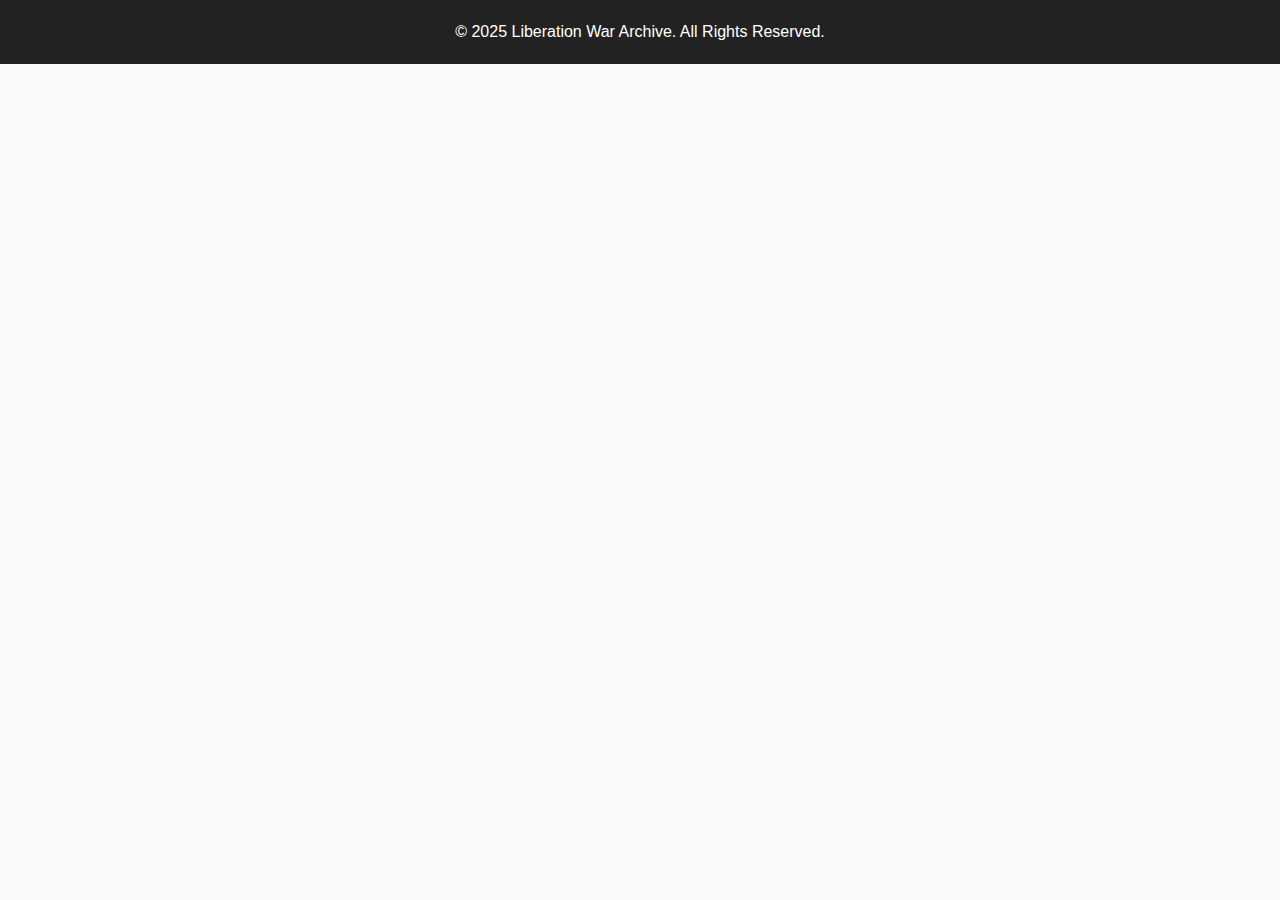
==== contact.html @ 9ff2941a "projects upload" ====
<!DOCTYPE html>
<html lang="en">
  <head>
    <meta charset="UTF-8" />
    <meta name="viewport" content="width=device-width, initial-scale=1.0" />
    <meta http-equiv="X-UA-Compatible" content="IE=edge" />

    <meta
      name="description"
      content="LibArch is a digital archive website preserving the history of the Liberation War happened in 1971."
    />
    <meta name="keywords" content="Liberation, War, Archive" />
    <meta name="author" content="LibArch" />

    <link rel="stylesheet" href="css/bootstrap.css" />
    <link rel="stylesheet" href="css/all.css" />
    <link rel="stylesheet" href="css/style.css" />
    <title>Liberation War Archive</title>
  </head>
  <body>
  
    <footer class="footer">
      <p class="mb-0">
        &copy; 2025 Liberation War Archive. All Rights Reserved.
      </p>
    </footer>

    <script src="js/bootstrap.bundle.js"></script>
    <script src="js/script.js"></script>
  </body>
</html>
---- css/style.css ----
body {
  font-family: "Arial", sans-serif;
  background-color: #f9f9f9;
  color: #333;
}
.hero {
  color: white;
  height: 100vh;
  display: flex;
  justify-content: center;
  align-items: center;
  text-shadow: 2px 2px 4px rgba(0, 0, 0, 0.7);

}

.hero h1 {
  font-size: 3rem;
  font-weight: 700;
  text-transform: uppercase;
}

.hero p {
  font-size: 1.2rem;
  font-weight: 500;
}

.footer {
  background-color: #222;
  color: white;
  padding: 20px 0;
  text-align: center;
}

.nav-search {
  margin-top: 12px;
}

.hero-section {
  background: url("../img/hero-banner.jpg") center/cover;
}

.highlight-sections {
  background-color: #f4f7fc;
}

.section-header {
  font-size: 2.75rem;
  font-weight: 700;
  color: #343a40;
}

.section-title {
  font-size: 2rem;
  font-weight: 700;
  color: #333;
}

.text-muted {
  color: #6c757d;
}

.img-fluid {
  max-width: 100%;
  height: auto;
}

.shadow-sm {
  box-shadow: 0px 4px 6px rgba(0, 0, 0, 0.1);
}

@media (max-width: 767px) {
  .section-header {
    font-size: 2.25rem;
  }

  .section-title {
    font-size: 1.75rem;
  }
}

@media (min-width: 992px) {
  .nav-search {
    margin-top: 0px;
  }
}
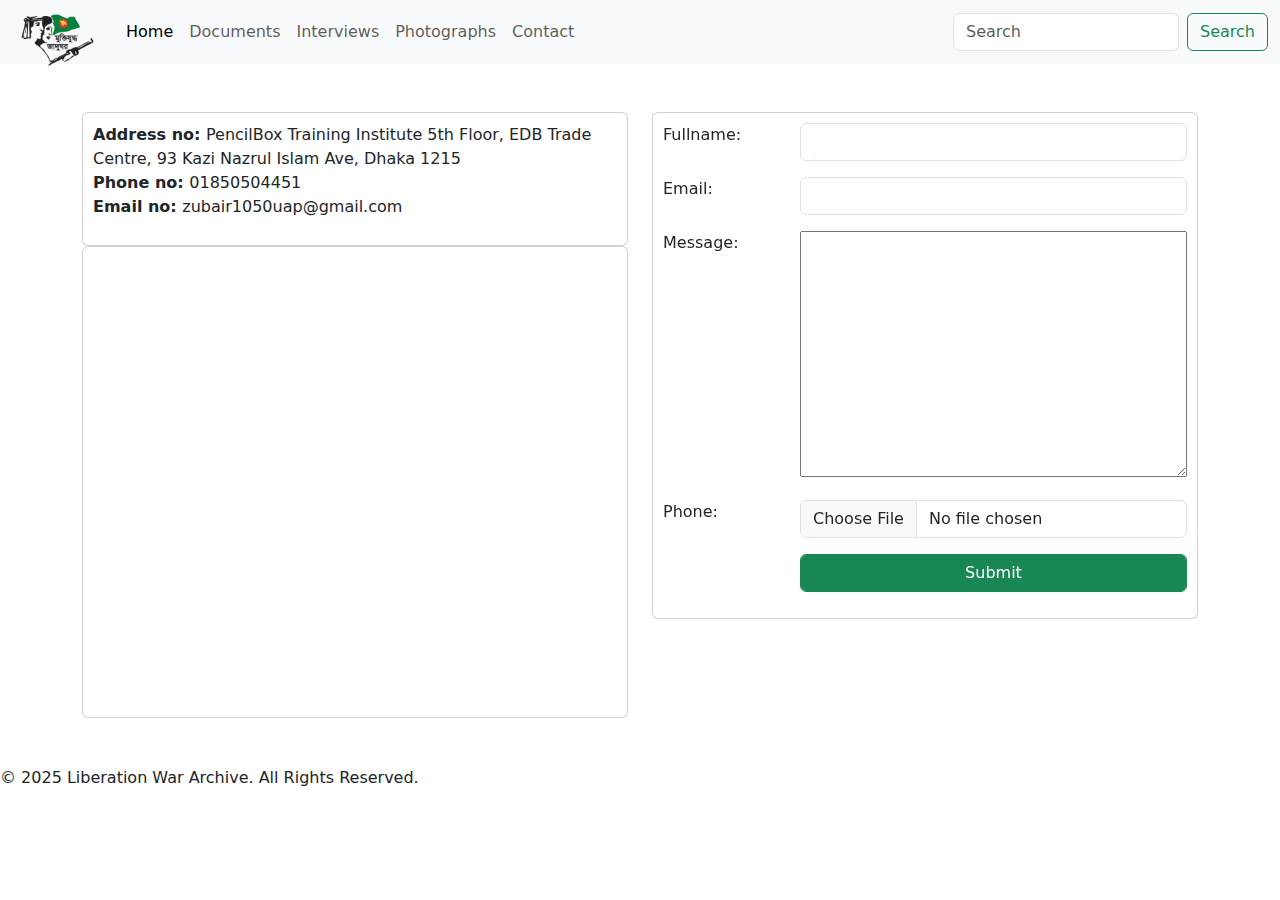
==== commit 9353ab05: "projects make for NSDA" ====
--- a/contact.html
+++ b/contact.html
@@ -18,6 +18,144 @@
     <title>Liberation War Archive</title>
   </head>
   <body>
+
+    <nav class="navbar navbar-expand-lg navbar-light bg-light">
+      <div class="container-fluid">
+        <a class="navbar-brand" style="width: 90px;height: 48px;" href="index.html"><img src="img/logo.png"
+            class="img-fluid" alt=""></a>
+        <button class="navbar-toggler" type="button" data-bs-toggle="collapse" data-bs-target="#navbarSupportedContent"
+          aria-controls="navbarSupportedContent" aria-expanded="false" aria-label="Toggle navigation">
+          <span class="navbar-toggler-icon"></span>
+        </button>
+        <div class="collapse navbar-collapse" id="navbarSupportedContent">
+          <ul class="navbar-nav me-auto mb-2 mb-lg-0">
+            <li class="nav-item">
+              <a class="nav-link active" href="index.html">Home</a>
+            </li>
+            <li class="nav-item">
+              <a class="nav-link" href="documents.html">Documents</a>
+            </li>
+            <li class="nav-item">
+              <a class="nav-link" href="interviews.html">Interviews</a>
+            </li>
+            <li class="nav-item">
+              <a class="nav-link" href="photographs.html">Photographs</a>
+            </li>
+            <li class="nav-item">
+              <a class="nav-link" href="contact.html">Contact</a>
+            </li>
+          </ul>
+          <form class="d-flex">
+            <input class="form-control me-2" type="search" placeholder="Search" aria-label="Search">
+            <button class="btn btn-outline-success" type="submit">Search</button>
+          </form>
+        </div>
+      </div>
+    </nav>
+
+    <section class="py-5">
+      <div class="container">
+        <div class="row">
+          <div class="col-md-6">
+            <div class="card card-body">
+              <address>
+                <b>Address no: </b> PencilBox Training Institute 5th Floor, EDB
+                Trade Centre, 93 Kazi Nazrul Islam Ave, Dhaka 1215 <br />
+                <b>Phone no: </b> 01850504451 <br />
+                <b>Email no: </b> zubair1050uap@gmail.com<br />
+              </address>
+            </div>
+            <div class="card card-body">
+              <iframe
+                src="https://www.google.com/maps/embed?pb=!1m18!1m12!1m3!1d3651.7951569475763!2d90.38907877516377!3d23.754683078667487!2m3!1f0!2f0!3f0!3m2!1i1024!2i768!4f13.1!3m3!1m2!1s0x3755b8bd549fb345%3A0x7742bff894bdacaf!2sPencilBox%20Training%20Institute!5e0!3m2!1sen!2sbd!4v1741324392562!5m2!1sen!2sbd"
+                width="600"
+                height="450"
+                style="border: 0"
+                allowfullscreen=""
+                loading="lazy"
+                referrerpolicy="no-referrer-when-downgrade"
+              ></iframe>
+            </div>
+          </div>
+          <div class="col-md-6">
+            <div class="card card-body">
+              <!-- <form action="" method="post" id="sendMessageFrom" onsubmit="alert('Form submited Successfully')"> -->
+              <form
+                action=""
+                method="post"
+                id="sendMessageFrom"
+                onsubmit="return sendMessageFrom()"
+              >
+                <div class="row mb-3">
+                  <label class="col-md-3" for="fullname">Fullname:</label>
+                  <div class="col-md-9">
+                    <input
+                      type="text"
+                      class="form-control"
+                      name="fullname"
+                      id="fullname"
+                    />
+                    <span id="fullnameError" class="error text-danger"></span>
+                  </div>
+                </div>
+
+                <div class="row mb-3">
+                  <label class="col-md-3" for="email">Email:</label>
+                  <div class="col-md-9">
+                    <input
+                      type="email"
+                      class="form-control"
+                      name="email"
+                      id="email"
+                    />
+                    <span id="emailError" class="error text-danger"></span>
+                  </div>
+                </div>
+
+                <div class="row mb-3">
+                  <label class="col-md-3" for="Message">Message:</label>
+                  <div class="col-md-9">
+                    <textarea
+                      name="Message"
+                      id="Message"
+                      class="w-100"
+                      rows="10"
+                    ></textarea>
+                    <span id="messageError" class="error text-danger"></span>
+                  </div>
+                </div>
+
+                <div class="row mb-3">
+                  <label class="col-md-3" for="Phone">Phone:</label>
+                  <div class="col-md-9">
+                    <input
+                      type="file"
+                      class="form-control"
+                      name="Phone"
+                      id="Phone"
+                    />
+                    <span id="phoneError" class="error text-danger"></span>
+                  </div>
+                </div>
+
+                <div class="row mb-3">
+                  <div class="col-md-9 offset-md-3">
+                    <input
+                      type="submit"
+                      class="form-control btn btn-success"
+                      value="Submit"
+                    />
+                  </div>
+                </div>
+
+                <!-- Success/Error Message Section -->
+                <div id="formResponseMessage" class="text-center mt-3"></div>
+              </form>
+            </div>
+          </div>
+        </div>
+      </div>
+    </section>
   
     <footer class="footer">
       <p class="mb-0">
--- a/css/style.css
+++ b/css/style.css
@@ -1,85 +1,39 @@
-body {
-  font-family: "Arial", sans-serif;
-  background-color: #f9f9f9;
-  color: #333;
-}
-.hero {
-  color: white;
-  height: 100vh;
-  display: flex;
-  justify-content: center;
-  align-items: center;
-  text-shadow: 2px 2px 4px rgba(0, 0, 0, 0.7);
-
+.carousel-inner img {
+  height: 500px; /* Adjust height as needed */
+  object-fit: cover; /* Ensures the image covers the entire container */
 }
 
-.hero h1 {
-  font-size: 3rem;
-  font-weight: 700;
-  text-transform: uppercase;
+.gallery img {
+  width: 100%;
+  height: auto;
+  border-radius: 8px;
+  transition: transform 0.3s ease-in-out;
 }
 
-.hero p {
-  font-size: 1.2rem;
-  font-weight: 500;
+.gallery img:hover {
+  transform: scale(1.05);
 }
-
-.footer {
-  background-color: #222;
-  color: white;
-  padding: 20px 0;
-  text-align: center;
+.card-body {
+  padding: 10px;
 }
-
-.nav-search {
-  margin-top: 12px;
+.card-title {
+  font-size: 18px;
+  font-weight: bold;
 }
-
-.hero-section {
-  background: url("../img/hero-banner.jpg") center/cover;
-}
-
-.highlight-sections {
-  background-color: #f4f7fc;
-}
-
-.section-header {
-  font-size: 2.75rem;
-  font-weight: 700;
-  color: #343a40;
-}
-
-.section-title {
-  font-size: 2rem;
-  font-weight: 700;
-  color: #333;
-}
-
-.text-muted {
+.card-text {
+  font-size: 14px;
   color: #6c757d;
 }
 
-.img-fluid {
-  max-width: 100%;
-  height: auto;
+.download-btn {
+  margin-top: 10px;
+  background-color: #007bff;
+  color: white;
+  padding: 10px 20px;
+  border: none;
+  border-radius: 5px;
+  text-decoration: none;
 }
-
-.shadow-sm {
-  box-shadow: 0px 4px 6px rgba(0, 0, 0, 0.1);
-}
-
-@media (max-width: 767px) {
-  .section-header {
-    font-size: 2.25rem;
-  }
-
-  .section-title {
-    font-size: 1.75rem;
-  }
-}
-
-@media (min-width: 992px) {
-  .nav-search {
-    margin-top: 0px;
-  }
-}
+.download-btn:hover {
+  background-color: #0056b3;
+}